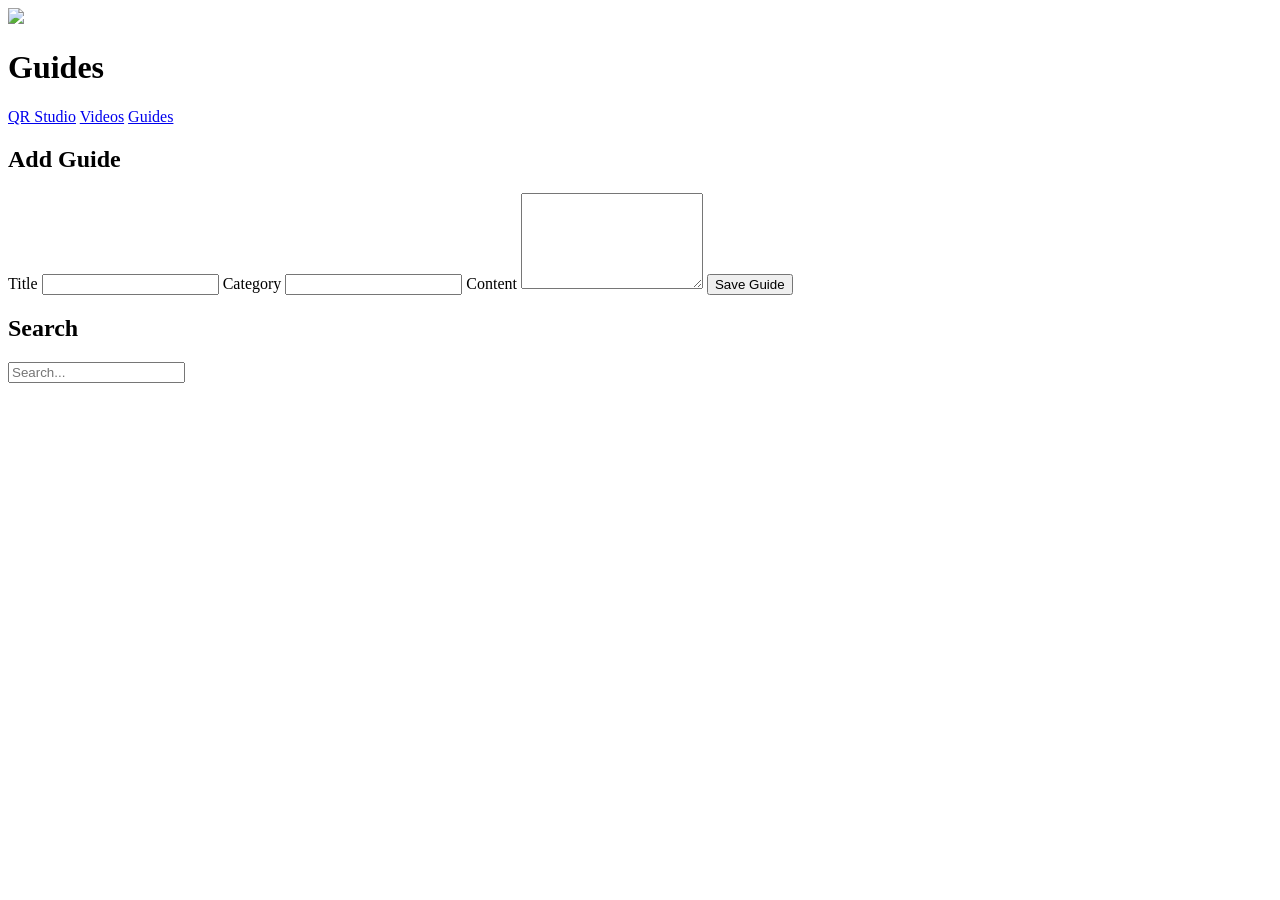
==== public/pages/guide.html @ 6305cf61 "Update guide.html" ====
<!DOCTYPE html>
<html lang="en">
<head>
  <meta charset="UTF-8" />
  <title>Guides</title>
  <meta name="viewport" content="width=device-width, initial-scale=1" />
  <link rel="icon" type="image/x-icon" href="favicon.ico" />
  <link rel="stylesheet" href="style.css" />
</head>

<body>

<header class="gb-header">
  <div class="gb-header-left">
    <img src="ghostboards-logo.svg" class="gb-logo" />
    <h1>Guides</h1>
  </div>

  <nav class="gb-nav">
    <a href="index.html" class="gb-nav-btn">QR Studio</a>
    <a href="pages/videos.html" class="gb-nav-btn">Videos</a>
    <a href="pages/guides.html" class="gb-nav-btn gb-nav-btn-active">Guides</a>
  </nav>
</header>

<main class="gb-main">

  <section class="gb-panel">
    <h2>Add Guide</h2>

    <label class="gb-label">Title
      <input id="guideTitle" type="text" class="gb-input" />
    </label>

    <label class="gb-label">Category
      <input id="guideCategory" type="text" class="gb-input" />
    </label>

    <label class="gb-label">Content
      <textarea id="guideContent" class="gb-textarea" rows="6"></textarea>
    </label>

    <button id="addGuideBtn" class="gb-btn ghost-primary">Save Guide</button>
  </section>

  <section class="gb-panel">
    <h2>Search</h2>
    <input id="guideSearch" type="text" class="gb-input" placeholder="Search..." />
    <ul id="guideList" class="item-list"></ul>
  </section>

</main>

<script src="js/guides.js"></script>
</body>
</html>
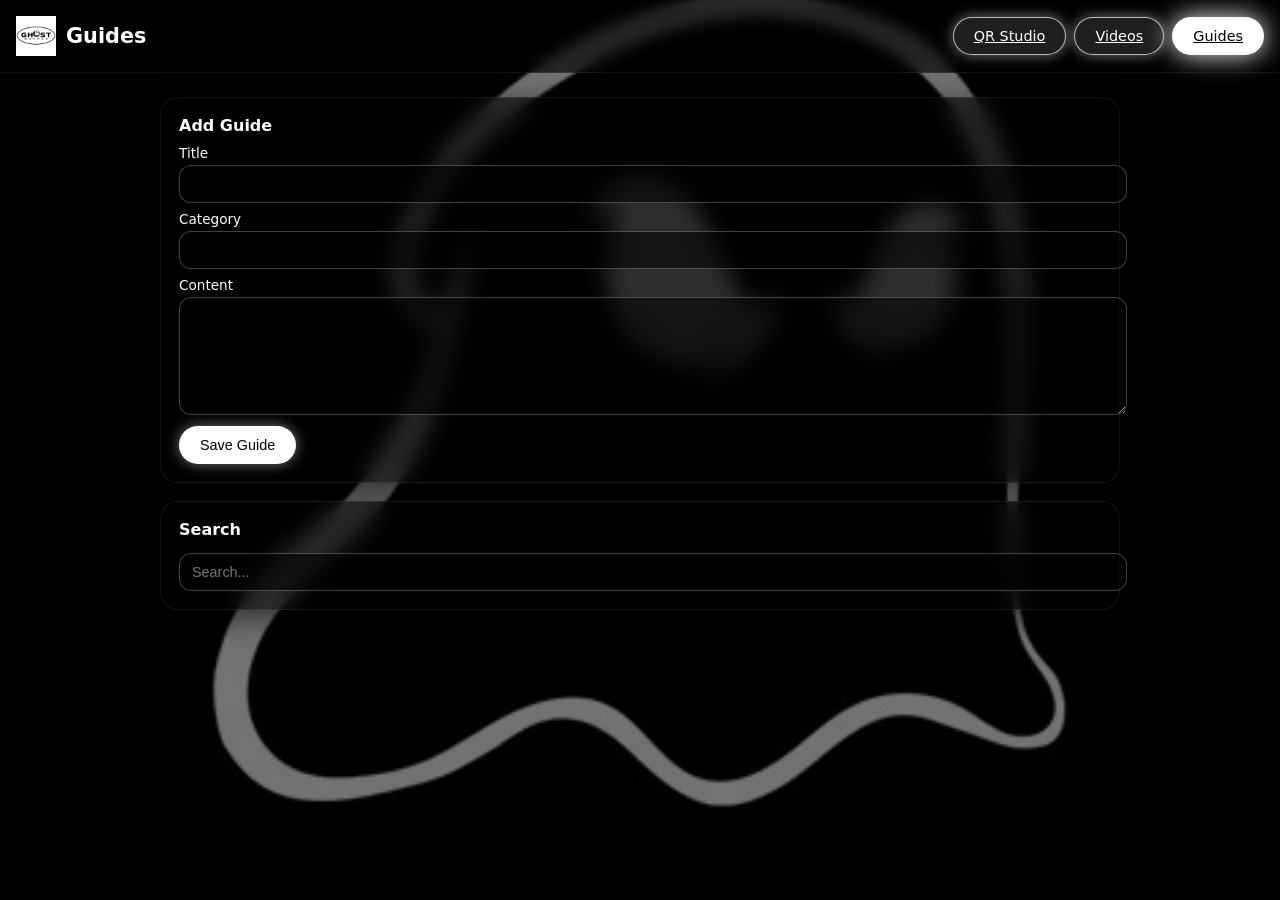
==== commit 9a14af51: "Update guide.html" ====
--- a/public/pages/guide.html
+++ b/public/pages/guide.html
@@ -4,22 +4,22 @@
   <meta charset="UTF-8" />
   <title>Guides</title>
   <meta name="viewport" content="width=device-width, initial-scale=1" />
-  <link rel="icon" type="image/x-icon" href="favicon.ico" />
-  <link rel="stylesheet" href="style.css" />
+  <link rel="icon" type="image/x-icon" href="../favicon.ico" />
+  <link rel="stylesheet" href="../style.css" />
 </head>
 
 <body>
 
 <header class="gb-header">
   <div class="gb-header-left">
-    <img src="ghostboards-logo.svg" class="gb-logo" />
+    <img src="../ghostboards-logo.png" class="gb-logo" />
     <h1>Guides</h1>
   </div>
 
   <nav class="gb-nav">
-    <a href="index.html" class="gb-nav-btn">QR Studio</a>
-    <a href="pages/videos.html" class="gb-nav-btn">Videos</a>
-    <a href="pages/guides.html" class="gb-nav-btn gb-nav-btn-active">Guides</a>
+    <a href="../index.html" class="gb-nav-btn">QR Studio</a>
+    <a href="./videos.html" class="gb-nav-btn">Videos</a>
+    <a href="./guides.html" class="gb-nav-btn gb-nav-btn-active">Guides</a>
   </nav>
 </header>
 
@@ -51,6 +51,6 @@
 
 </main>
 
-<script src="js/guides.js"></script>
+<script src="../js/guides.js"></script>
 </body>
 </html>
--- a/public/style.css
+++ b/public/style.css
@@ -0,0 +1,197 @@
+/* GLOBAL BACKGROUND (GHOST ICON) */
+body {
+  margin: 0;
+  font-family: system-ui, sans-serif;
+  background: url("ghost.png") center center / cover no-repeat fixed;
+  background-color: #000;
+  position: relative;
+  color: #fff;
+}
+
+/* Fade overlay */
+body::before {
+  content: "";
+  position: fixed;
+  inset: 0;
+  background: rgba(0,0,0,0.55);
+  pointer-events: none;
+  z-index: 0;
+}
+
+/* Everything above background */
+.gb-header,
+.gb-main,
+.gb-panel {
+  position: relative;
+  z-index: 2;
+}
+
+/* HEADER */
+.gb-header {
+  display: flex;
+  justify-content: space-between;
+  align-items: center;
+  padding: 16px;
+  background: rgba(0,0,0,0.65);
+  backdrop-filter: blur(8px);
+  border-bottom: 1px solid rgba(255,255,255,0.08);
+}
+
+.gb-header-left {
+  display: flex;
+  align-items: center;
+  gap: 10px;
+}
+
+.gb-logo {
+  height: 40px;
+}
+
+.gb-header h1 {
+  margin: 0;
+  font-size: 1.3rem;
+}
+
+/* NAV */
+.gb-nav {
+  display: flex;
+  gap: 8px;
+}
+
+/* GLOWING WHITE BUTTONS (NAV + ACTION) */
+.gb-nav-btn,
+.gb-btn {
+  padding: 10px 20px;
+  border-radius: 999px;
+  border: 1px solid rgba(255,255,255,0.7);
+  background: rgba(255,255,255,0.12);
+  color: #fff;
+  font-size: 0.9rem;
+  cursor: pointer;
+  transition: 0.2s ease;
+  box-shadow: 0 0 14px rgba(255,255,255,0.45);
+}
+
+.gb-nav-btn:hover,
+.gb-btn:hover {
+  background: rgba(255,255,255,0.2);
+  box-shadow: 0 0 22px rgba(255,255,255,0.8);
+  transform: translateY(-1px);
+}
+
+.gb-nav-btn-active {
+  background: #fff;
+  color: #000;
+  box-shadow: 0 0 26px rgba(255,255,255,0.95);
+}
+
+/* VARIANTS (still white glow, just slight tweaks) */
+.ghost-primary {
+  background: #ffffff;
+  color: #000;
+}
+
+.ghost-secondary {
+  background: rgba(255,255,255,0.18);
+}
+
+.ghost-outline {
+  background: transparent;
+  border: 2px solid #ffffff;
+}
+
+/* MAIN LAYOUT */
+.gb-main {
+  max-width: 960px;
+  margin: 24px auto 40px;
+  padding: 0 16px;
+}
+
+/* PANELS (GLASS) */
+.gb-panel {
+  background: rgba(0,0,0,0.6);
+  backdrop-filter: blur(12px);
+  border-radius: 18px;
+  padding: 18px;
+  border: 1px solid rgba(255,255,255,0.08);
+  box-shadow: 0 8px 30px rgba(0,0,0,0.6);
+  margin-bottom: 18px;
+}
+
+.gb-panel h2 {
+  margin: 0 0 10px;
+  font-size: 1rem;
+  color: #ffffff;
+}
+
+/* INPUTS */
+.gb-label {
+  display: block;
+  font-size: 0.85rem;
+  margin-bottom: 8px;
+}
+
+.gb-input,
+.gb-textarea {
+  width: 100%;
+  padding: 10px 12px;
+  border-radius: 12px;
+  border: 1px solid rgba(255,255,255,0.25);
+  background: rgba(0,0,0,0.55);
+  color: #fff;
+  font-size: 0.9rem;
+  margin-top: 4px;
+  transition: 0.2s ease;
+}
+
+.gb-input:focus,
+.gb-textarea:focus {
+  border-color: #ffffff;
+  box-shadow: 0 0 14px rgba(255,255,255,0.7);
+  outline: none;
+}
+
+/* ROWS */
+.gb-row {
+  display: flex;
+  gap: 10px;
+  flex-wrap: wrap;
+  margin-top: 10px;
+}
+
+/* LIST ITEMS */
+.item-list {
+  list-style: none;
+  padding: 0;
+  margin: 0;
+}
+
+.item-card {
+  background: rgba(0,0,0,0.6);
+  border-radius: 12px;
+  padding: 10px;
+  border: 1px solid rgba(255,255,255,0.15);
+  margin-bottom: 8px;
+  font-size: 0.85rem;
+}
+
+/* QR PREVIEW */
+.qr-container {
+  display: flex;
+  justify-content: center;
+  align-items: center;
+  min-height: 260px;
+}
+
+/* RESPONSIVE */
+@media (max-width: 800px) {
+  .gb-header {
+    flex-direction: column;
+    align-items: flex-start;
+    gap: 10px;
+  }
+
+  .gb-main {
+    margin-top: 16px;
+  }
+}
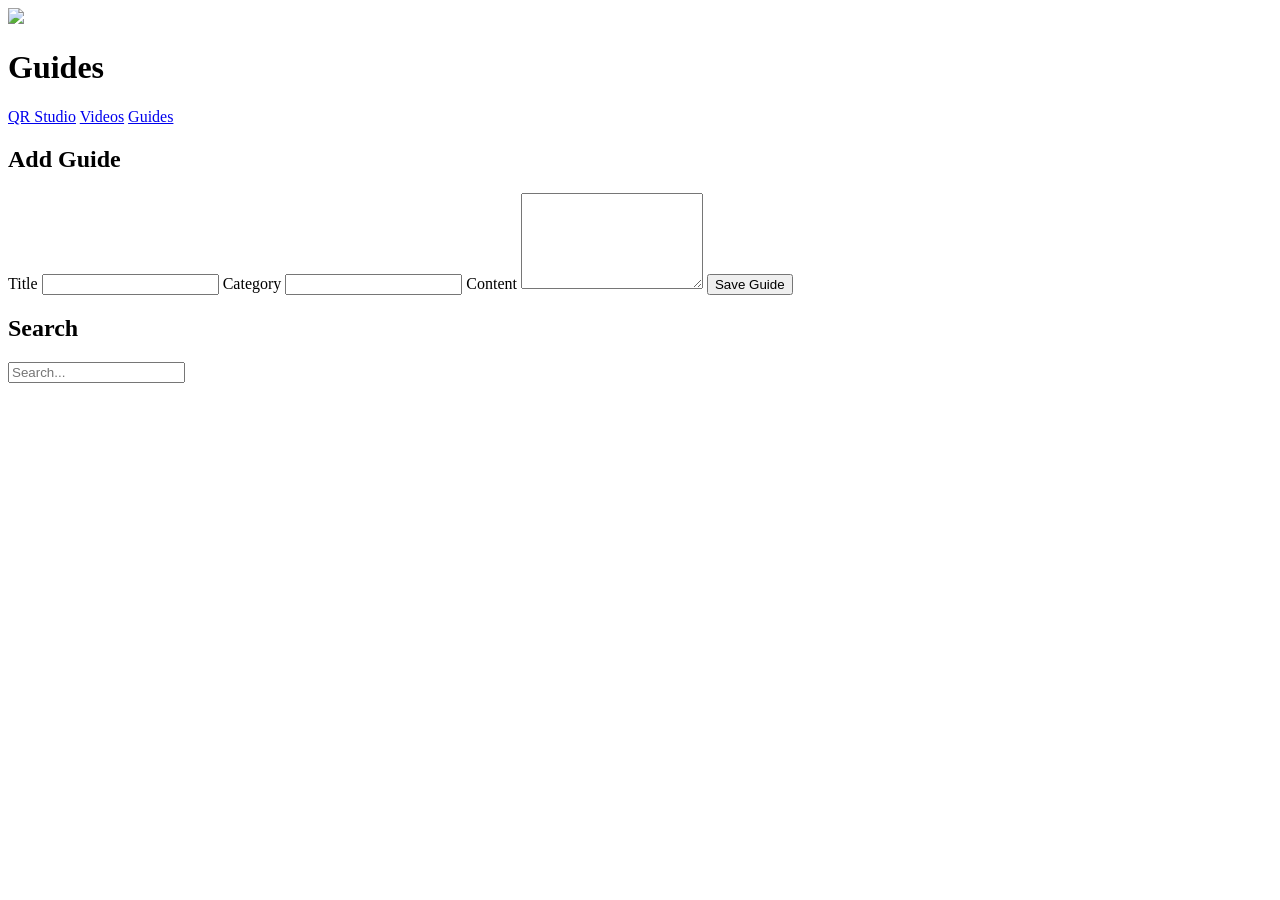
==== commit dadd65f8: "Update guide.html" ====
--- a/public/pages/guide.html
+++ b/public/pages/guide.html
@@ -4,22 +4,24 @@
   <meta charset="UTF-8" />
   <title>Guides</title>
   <meta name="viewport" content="width=device-width, initial-scale=1" />
-  <link rel="icon" type="image/x-icon" href="../favicon.ico" />
-  <link rel="stylesheet" href="../style.css" />
+
+  <!-- favicon + css from root -->
+  <link rel="icon" type="image/x-icon" href="/favicon.ico" />
+  <link rel="stylesheet" href="/style.css" />
 </head>
 
 <body>
 
 <header class="gb-header">
   <div class="gb-header-left">
-    <img src="../ghostboards-logo.png" class="gb-logo" />
+    <img src="/ghostboards-logo.png" class="gb-logo" />
     <h1>Guides</h1>
   </div>
 
   <nav class="gb-nav">
-    <a href="../index.html" class="gb-nav-btn">QR Studio</a>
-    <a href="./videos.html" class="gb-nav-btn">Videos</a>
-    <a href="./guides.html" class="gb-nav-btn gb-nav-btn-active">Guides</a>
+    <a href="/index.html" class="gb-nav-btn">QR Studio</a>
+    <a href="/pages/videos.html" class="gb-nav-btn">Videos</a>
+    <a href="/pages/guides.html" class="gb-nav-btn gb-nav-btn-active">Guides</a>
   </nav>
 </header>
 
@@ -51,6 +53,7 @@
 
 </main>
 
-<script src="../js/guides.js"></script>
+<!-- JS from root/js -->
+<script src="/js/guides.js"></script>
 </body>
 </html>
